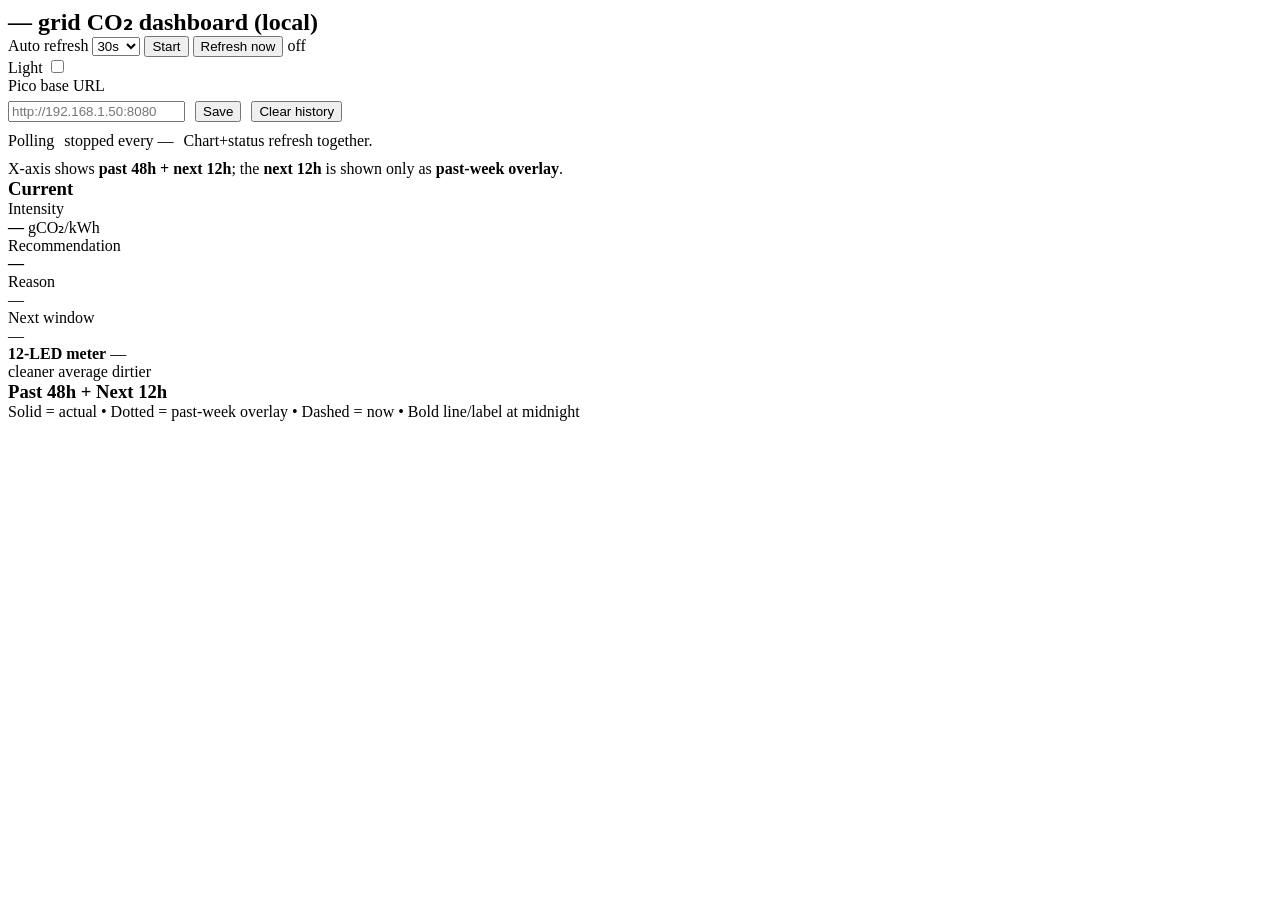
==== web/static/index.html @ 7a13f315 "refactoring for pico improved dashboard  print to e-ink  split files  refactoring to compact code  r" ====
<!doctype html>
<html>
<head>
  <meta charset="utf-8"/>
  <meta name="viewport" content="width=device-width, initial-scale=1"/>
  <title>CO₂ Meter Dashboard</title>
  <link rel="stylesheet" href="/static/style.css" />
</head>

<body>
  <div class="topProgressWrap" aria-hidden="true">
    <div class="topProgress" id="topProgress"></div>
  </div>

  <div class="page">
    <div class="topbar">
      <h2 style="margin:0;"><b id="city">—</b> grid CO₂ dashboard (local)</h2>

      <div class="right">
        <div class="controlsRow">
          <span class="toggleLabel">Auto refresh</span>
          <select id="refreshEvery" title="Refresh interval">
            <option value="5000">5s</option>
            <option value="10000">10s</option>
            <option value="15000">15s</option>
            <option value="30000" selected>30s</option>
            <option value="60000">1m</option>
            <option value="120000">2m</option>
            <option value="300000">5m</option>
            <option value="600000">10m</option>
            <option value="900000">15m</option>
          </select>
          <button id="toggleAuto" title="Start/Stop auto refresh">Start</button>
          <button id="refreshNow" title="Refresh once now">Refresh now</button>
          <span class="pill" id="autoState">off</span>
        </div>

        <span class="toggleLabel" id="themeText">Light</span>
        <label class="switch" title="Toggle light/dark">
          <input id="themeToggle" type="checkbox"/>
          <span class="slider"></span>
        </label>
      </div>
    </div>

    <div class="headerGrid">
      <div class="card">
        <div class="muted">Pico base URL</div>
        <div style="display:flex; gap:10px; flex-wrap:wrap; margin-top:6px;">
          <input id="pico" placeholder="http://192.168.1.50:8080" />
          <button id="save">Save</button>
          <button id="clear">Clear history</button>
        </div>
        <div style="display:flex; gap:10px; align-items:center; flex-wrap:wrap; margin-top:10px;">
          <span class="muted">Polling</span>
          <span><span class="pill" id="pollstate">stopped</span> every <span id="pollEvery">—</span></span>
          <span class="small">Chart+status refresh together.</span>
        </div>
        <p class="muted" style="margin:10px 0 0 0;">
          X-axis shows <b>past 48h + next 12h</b>; the <b>next 12h</b> is shown only as <b>past-week overlay</b>.
        </p>
      </div>

      <div class="card">
        <h3 style="margin:0;">Current</h3>

        <!-- 2-column text -->
        <div class="currentGrid">
          <div class="kvItem">
            <div class="k">Intensity</div>
            <div class="v"><b id="ci">—</b> gCO₂/kWh</div>
          </div>

          <div class="kvItem">
            <div class="k">Recommendation</div>
            <div class="v"><b id="verdict">—</b></div>
          </div>

          <div class="kvItem">
            <div class="k">Reason</div>
            <div class="v" id="reason">—</div>
          </div>

          <div class="kvItem">
            <div class="k">Next window</div>
            <div class="v" id="next">—</div>
          </div>
        </div>

        <div class="meterWrap">
          <div class="meterTitle">
            <b>12-LED meter</b>
            <span class="meterHint"><span id="meterLabel">—</span></span>
          </div>
          <div class="meter" id="meter" aria-label="12 LED meter"></div>
          <div class="legend">
            <span><span class="dot g"></span>cleaner</span>
            <span><span class="dot y"></span>average</span>
            <span><span class="dot r"></span>dirtier</span>
          </div>
        </div>
      </div>
    </div>

    <div class="card chartCard">
      <div class="chartHeader">
        <h3 style="margin:0;">Past 48h + Next 12h</h3>
        <div class="small">
          Solid = actual • Dotted = past-week overlay • Dashed = now • Bold line/label at midnight
        </div>
      </div>
      <div class="chartArea">
        <canvas id="chart"></canvas>
      </div>
    </div>
  </div>

  <script src="/static/script.js"></script>
</body>
</html>
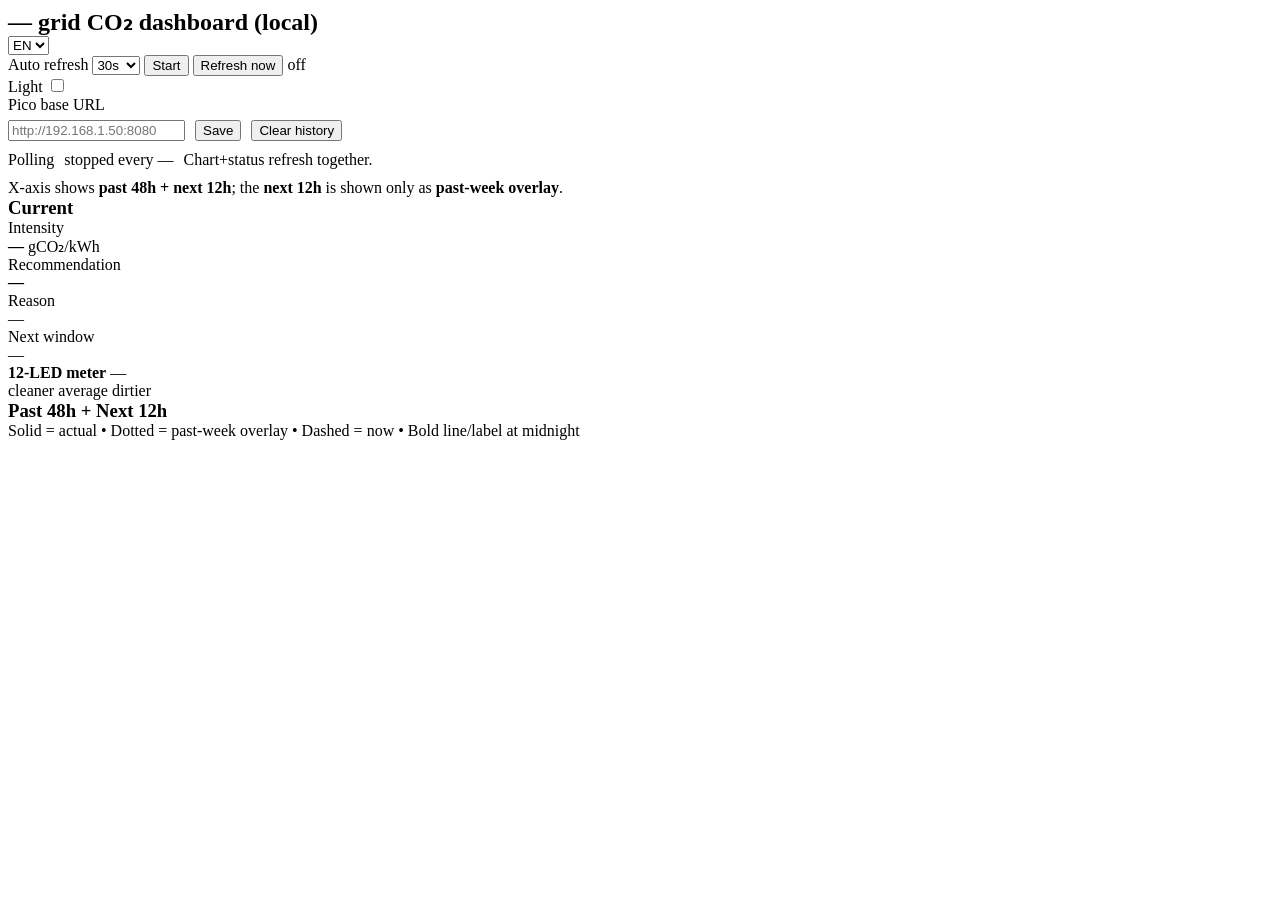
==== commit b7577ba1: "implement Pico/dashboard backlog (persistence, /system-info, local HTML, i18n)" ====
--- a/web/static/index.html
+++ b/web/static/index.html
@@ -14,11 +14,12 @@
 
   <div class="page">
     <div class="topbar">
-      <h2 style="margin:0;"><b id="city">—</b> grid CO₂ dashboard (local)</h2>
+      <h2 style="margin:0;"><b id="city">—</b> <span data-i18n="dashboard_title_suffix">grid CO₂ dashboard (local)</span></h2>
 
       <div class="right">
+        <select id="lang" title="Language"><option value="en">EN</option><option value="it">IT</option></select>
         <div class="controlsRow">
-          <span class="toggleLabel">Auto refresh</span>
+          <span class="toggleLabel"><span data-i18n="auto_refresh">Auto refresh</span></span>
           <select id="refreshEvery" title="Refresh interval">
             <option value="5000">5s</option>
             <option value="10000">10s</option>
@@ -31,7 +32,7 @@
             <option value="900000">15m</option>
           </select>
           <button id="toggleAuto" title="Start/Stop auto refresh">Start</button>
-          <button id="refreshNow" title="Refresh once now">Refresh now</button>
+          <button id="refreshNow" title="Refresh once now"><span data-i18n="refresh_now">Refresh now</span></button>
           <span class="pill" id="autoState">off</span>
         </div>
 
@@ -62,27 +63,27 @@
       </div>
 
       <div class="card">
-        <h3 style="margin:0;">Current</h3>
+        <h3 style="margin:0;"><span data-i18n="current">Current</span></h3>
 
         <!-- 2-column text -->
         <div class="currentGrid">
           <div class="kvItem">
-            <div class="k">Intensity</div>
+            <div class="k"><span data-i18n="intensity">Intensity</span></div>
             <div class="v"><b id="ci">—</b> gCO₂/kWh</div>
           </div>
 
           <div class="kvItem">
-            <div class="k">Recommendation</div>
+            <div class="k"><span data-i18n="recommendation">Recommendation</span></div>
             <div class="v"><b id="verdict">—</b></div>
           </div>
 
           <div class="kvItem">
-            <div class="k">Reason</div>
+            <div class="k"><span data-i18n="reason">Reason</span></div>
             <div class="v" id="reason">—</div>
           </div>
 
           <div class="kvItem">
-            <div class="k">Next window</div>
+            <div class="k"><span data-i18n="next_window">Next window</span></div>
             <div class="v" id="next">—</div>
           </div>
         </div>
@@ -104,7 +105,7 @@
 
     <div class="card chartCard">
       <div class="chartHeader">
-        <h3 style="margin:0;">Past 48h + Next 12h</h3>
+        <h3 style="margin:0;"><span data-i18n="chart_title">Past 48h + Next 12h</span></h3>
         <div class="small">
           Solid = actual • Dotted = past-week overlay • Dashed = now • Bold line/label at midnight
         </div>
@@ -118,4 +119,3 @@
   <script src="/static/script.js"></script>
 </body>
 </html>
-
